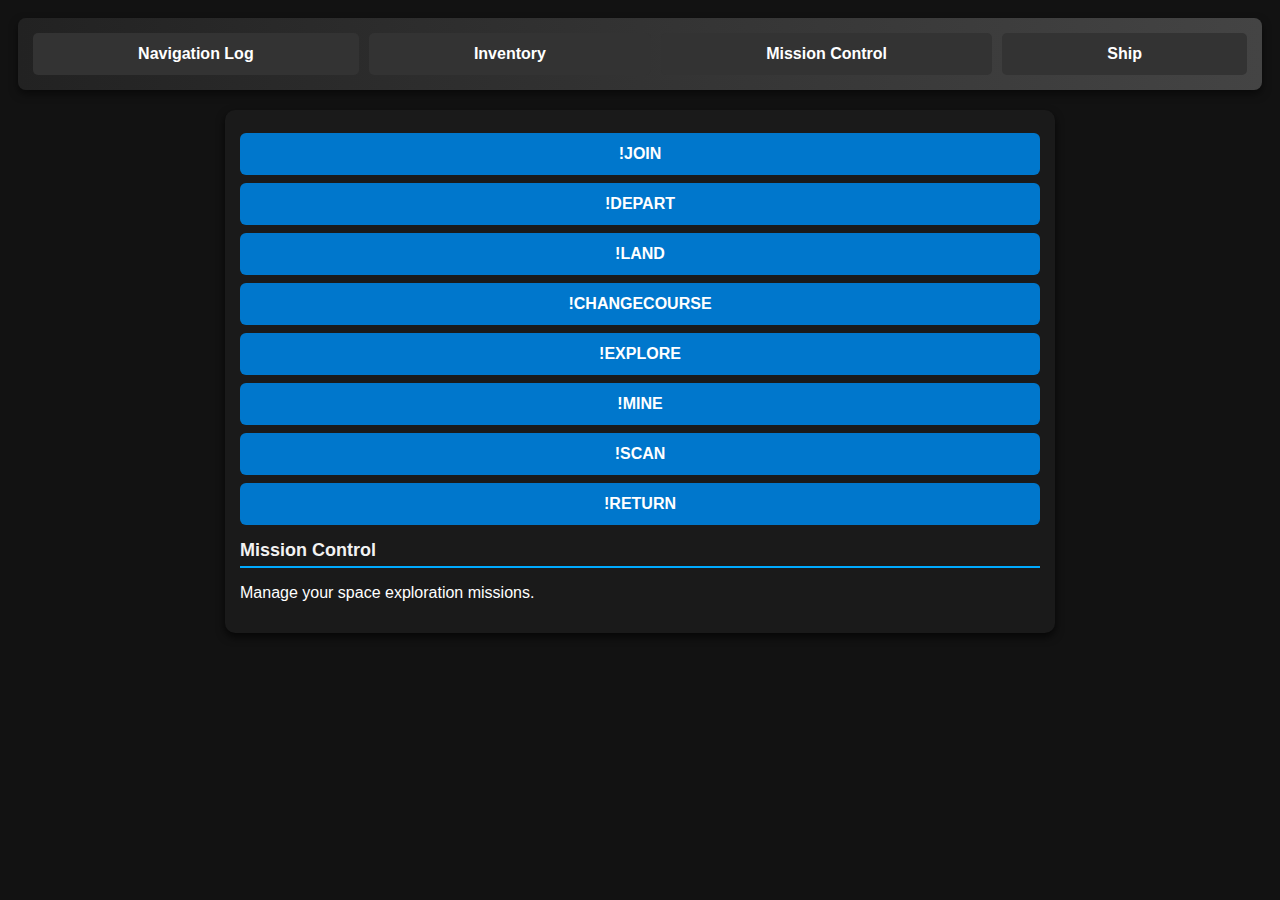
==== panel.html @ af090bd5 "Update panel.html" ====
<!DOCTYPE html>
<html lang="en">
<head>
    <meta charset="UTF-8">
    <meta name="viewport" content="width=device-width, initial-scale=1.0">
    <title>Odyssey Quest</title>
    <link rel="stylesheet" href="panel.css">
    <script defer src="panel.js"></script>
</head>
<body>
    <!-- Navigation Bar -->
    <div class="nav-bar">
        <button class="nav-button" onclick="showPage('log')">Navigation Log</button>
        <button class="nav-button" onclick="showPage('inventory')">Inventory</button>
        <button class="nav-button" onclick="showPage('mission')">Mission Control</button>
        <button class="nav-button" onclick="showPage('ship')">Ship</button>
    </div>

    <!-- Main Content -->
    <div id="content" class="container">
        <h1>Odyssey Quest</h1>
        <div class="status-box" id="status">Loading...</div>
    </div>
</body>
</html>
---- panel.css ----
/* Global Styling */
body {
    font-family: 'Arial', sans-serif;
    background-color: #121212;
    color: white;
    text-align: center;
    padding: 10px;
    overflow: hidden;
}

/* NAVIGATION BAR (Tabs) */
.nav-bar {
    display: flex;
    justify-content: space-around;
    background: linear-gradient(to right, #222, #444);
    padding: 10px;
    border-radius: 8px;
    box-shadow: 0 4px 8px rgba(0, 0, 0, 0.5);
}

.nav-button {
    flex-grow: 1;
    background-color: #333;
    color: white;
    border: none;
    padding: 12px;
    margin: 5px;
    font-size: 16px;
    font-weight: bold;
    cursor: pointer;
    border-radius: 5px;
    transition: background 0.3s, transform 0.2s;
}

.nav-button:hover {
    background-color: #555;
    transform: scale(1.05);
}

/* CONTAINER STYLING */
.container {
    width: 90%;
    max-width: 800px;
    margin: 20px auto;
    background: #1a1a1a;
    padding: 15px;
    border-radius: 10px;
    box-shadow: 0px 4px 8px rgba(0, 0, 0, 0.7);
    text-align: left;
}

/* SECTION HEADERS */
h1 {
    font-size: 22px;
    text-transform: uppercase;
    margin-bottom: 10px;
    color: #00aaff;
}

h2 {
    font-size: 18px;
    color: #f2f2f2;
    border-bottom: 2px solid #00aaff;
    padding-bottom: 5px;
    margin-bottom: 10px;
}

/* BUTTONS (Command Actions) */
.button {
    display: block;
    width: 100%;
    padding: 12px;
    margin: 8px 0;
    background: #0077cc;
    border: none;
    color: white;
    font-size: 16px;
    cursor: pointer;
    border-radius: 6px;
    font-weight: bold;
    text-transform: uppercase;
    transition: background 0.3s, transform 0.2s;
}

.button:hover {
    background: #0055aa;
    transform: scale(1.05);
}

/* SCROLLABLE SECTIONS */
.scrollable {
    max-height: 200px;
    overflow-y: auto;
    padding-right: 10px;
    border-radius: 5px;
}

/* STATUS SECTION */
.status-box {
    background: rgba(0, 0, 0, 0.6);
    padding: 10px;
    border-radius: 6px;
    font-size: 14px;
    text-align: center;
    color: #ccc;
    margin-top: 10px;
}
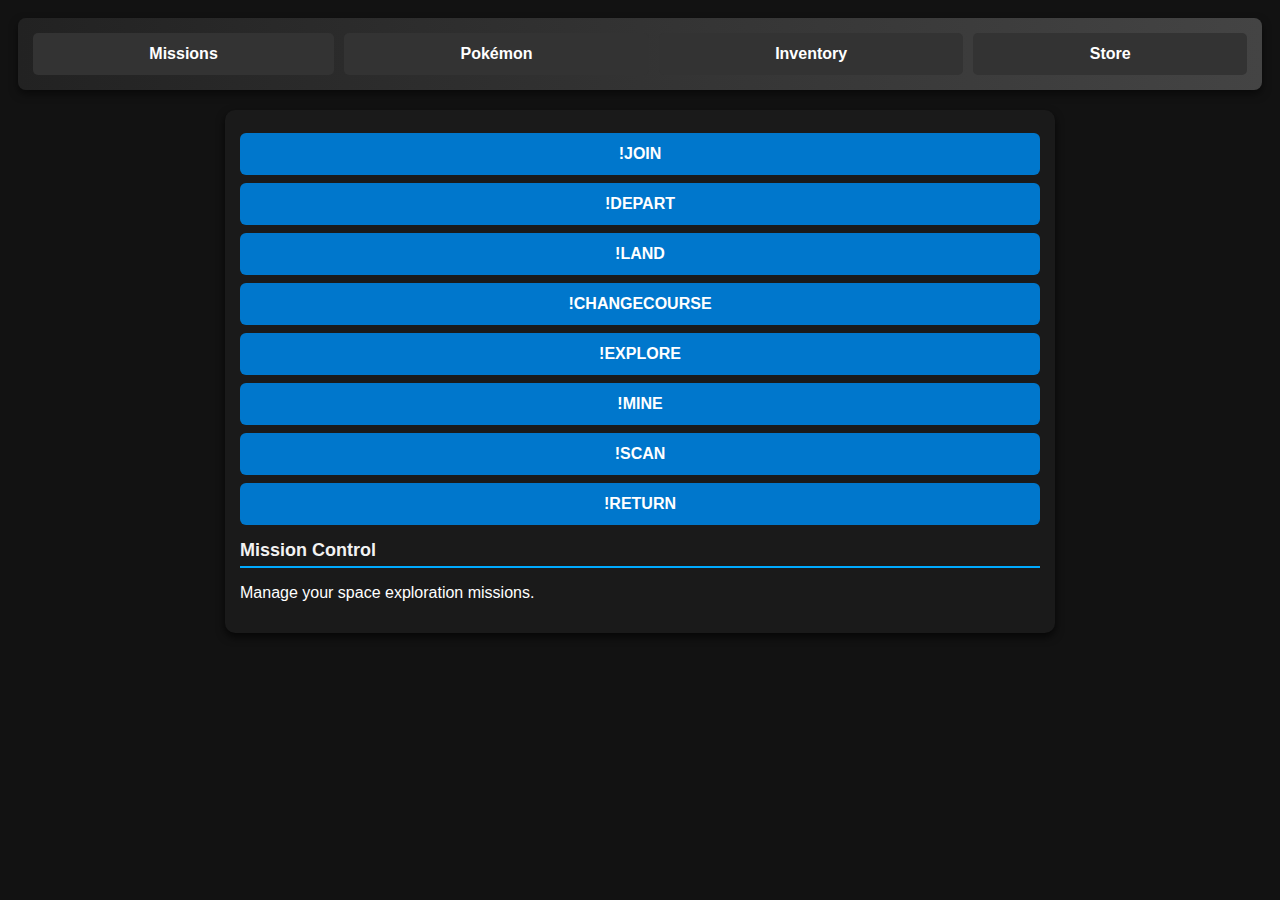
==== commit ddc6a5f4: "Update panel.html" ====
--- a/panel.html
+++ b/panel.html
@@ -3,22 +3,22 @@
 <head>
     <meta charset="UTF-8">
     <meta name="viewport" content="width=device-width, initial-scale=1.0">
-    <title>Odyssey Quest</title>
+    <title>PCG Panel</title>
     <link rel="stylesheet" href="panel.css">
     <script defer src="panel.js"></script>
 </head>
 <body>
-    <!-- Navigation Bar -->
+    <!-- Navigation Bar (PCG Style) -->
     <div class="nav-bar">
-        <button class="nav-button" onclick="showPage('log')">Navigation Log</button>
+        <button class="nav-button" onclick="showPage('missions')">Missions</button>
+        <button class="nav-button" onclick="showPage('pokemon')">Pokémon</button>
         <button class="nav-button" onclick="showPage('inventory')">Inventory</button>
-        <button class="nav-button" onclick="showPage('mission')">Mission Control</button>
-        <button class="nav-button" onclick="showPage('ship')">Ship</button>
+        <button class="nav-button" onclick="showPage('store')">Store</button>
     </div>
 
     <!-- Main Content -->
     <div id="content" class="container">
-        <h1>Odyssey Quest</h1>
+        <h1>Pokémon Community Game</h1>
         <div class="status-box" id="status">Loading...</div>
     </div>
 </body>
